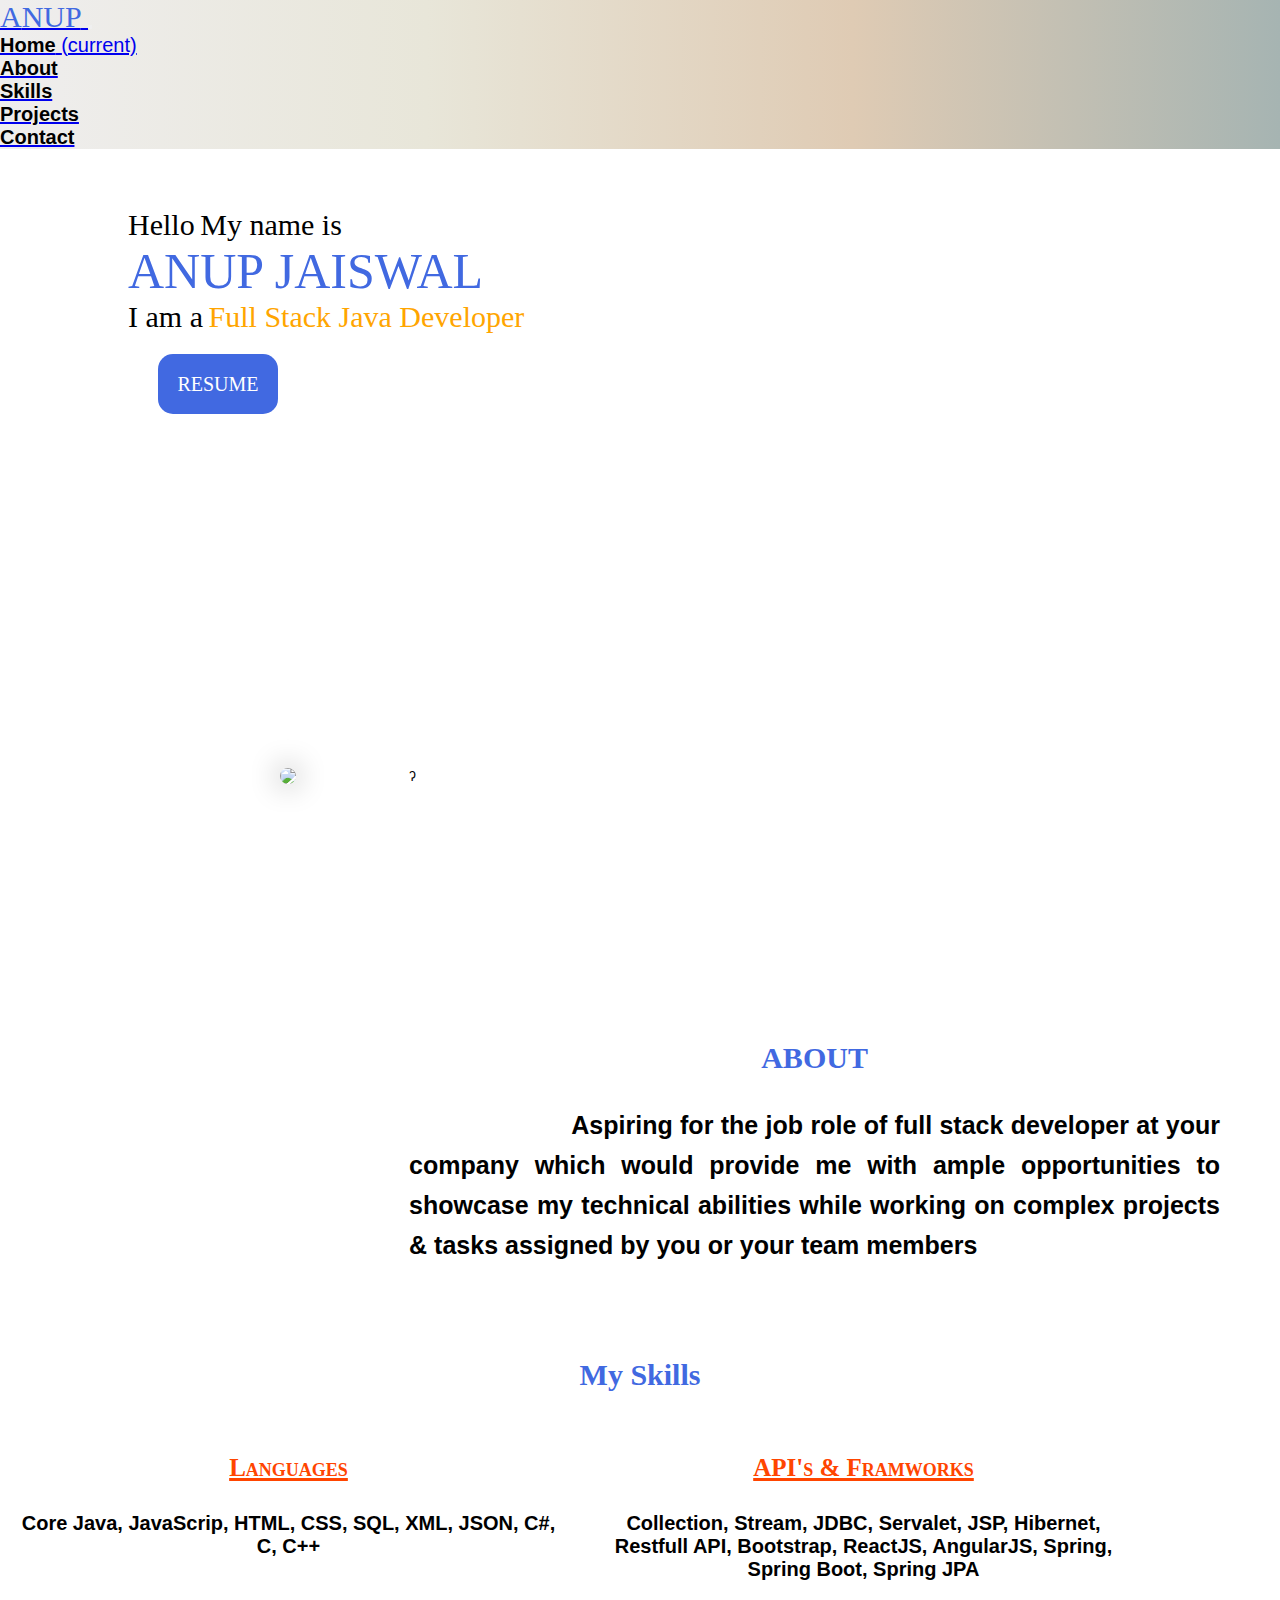
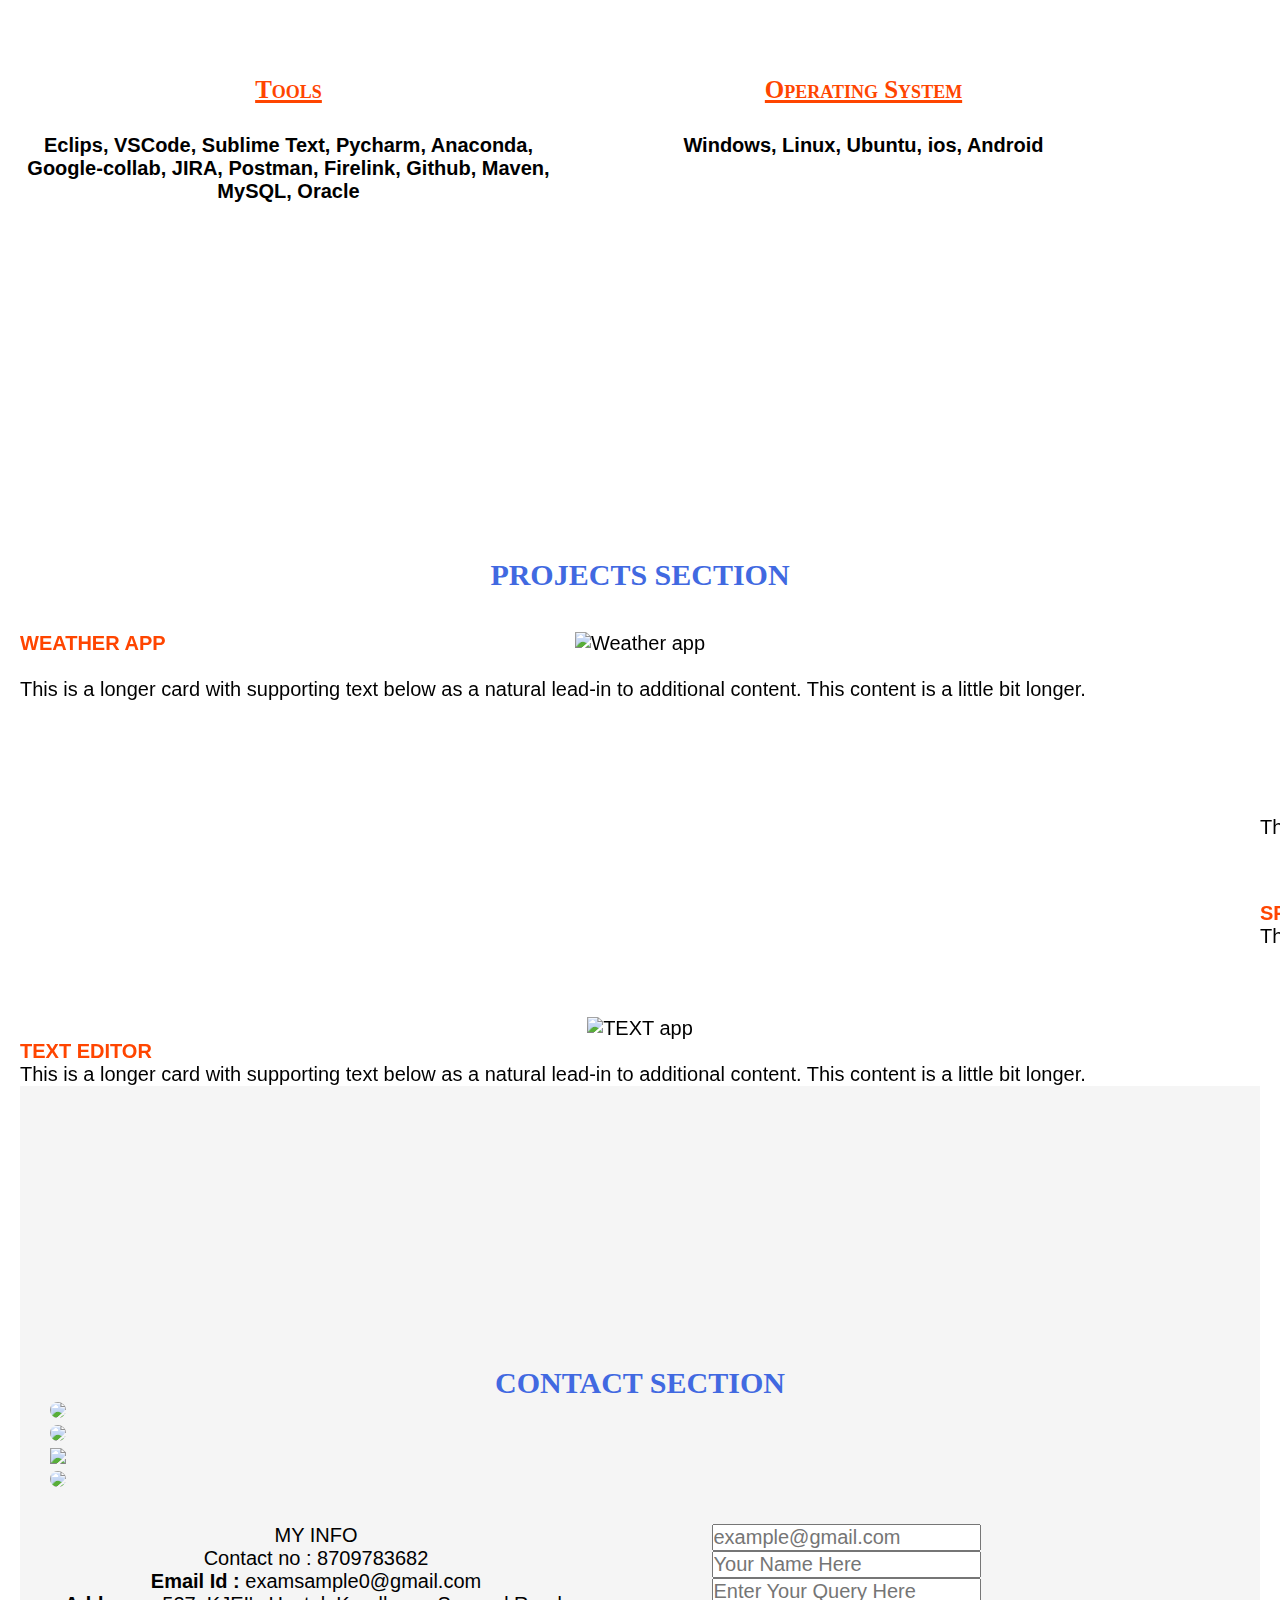
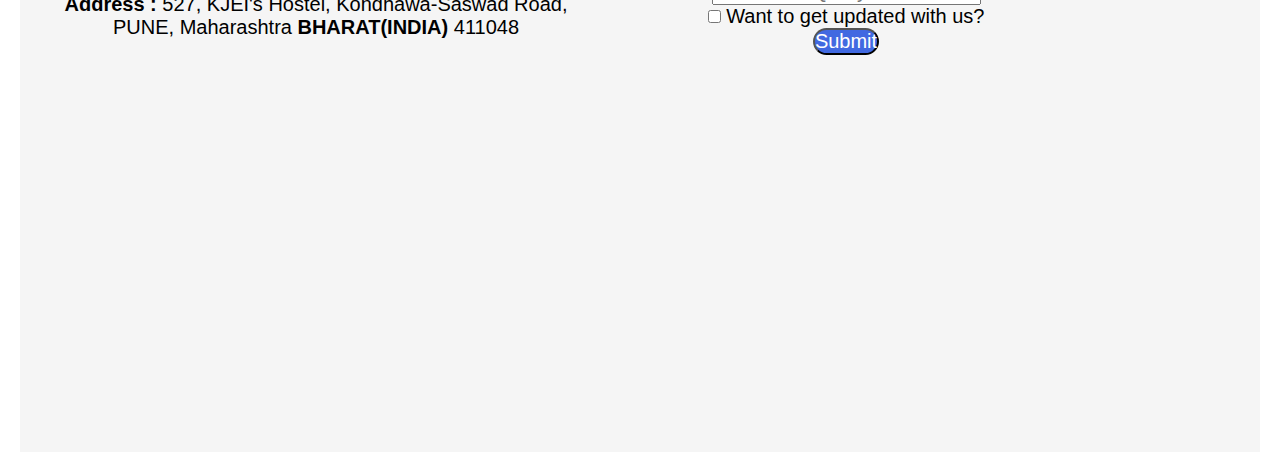
==== index.html @ 261bbe7f "The required files uploaded" ====
<!DOCTYPE html>
<html>
<head>
	<meta charset="utf-8">
	<meta name="viewport" content="width=device-width, initial-scale=1">
	<link rel="stylesheet" href="https://cdn.jsdelivr.net/npm/bootstrap@4.6.2/dist/css/bootstrap.min.css" integrity="sha384-xOolHFLEh07PJGoPkLv1IbcEPTNtaed2xpHsD9ESMhqIYd0nLMwNLD69Npy4HI+N" crossorigin="anonymous">
	<script src="https://cdn.jsdelivr.net/npm/jquery@3.5.1/dist/jquery.slim.min.js" integrity="sha384-DfXdz2htPH0lsSSs5nCTpuj/zy4C+OGpamoFVy38MVBnE+IbbVYUew+OrCXaRkfj" crossorigin="anonymous"></script>
	<script src="https://cdn.jsdelivr.net/npm/bootstrap@4.6.2/dist/js/bootstrap.bundle.min.js" integrity="sha384-Fy6S3B9q64WdZWQUiU+q4/2Lc9npb8tCaSX9FK7E8HnRr0Jz8D6OP9dO5Vg3Q9ct" crossorigin="anonymous"></script>
	<link rel="stylesheet" type="text/css" href="style.css">
	
	<title>Porfolio Demo</title>
	<!-- <link rel="stylesheet" href="https://unpkg.com/aos@next/dist/aos.css" /> -->
	  <link rel="stylesheet" href="https://unpkg.com/aos@next/dist/aos.css" />
	<script src="https://unpkg.com/aos@next/dist/aos.js"></script>
</head>
<body>
	<div class="navigation-bar">
		<nav class="navbar navbar-expand-lg navbar-light">
		  <a class="navbar-brand" href="#"><span class="logo" style="font-size: 50;">A<span class="logo" style="font-size: 30;">NUP</span> </span></a>
		  <button class="navbar-toggler" type="button" data-toggle="collapse" data-target="#navbarSupportedContent" aria-controls="navbarSupportedContent" aria-expanded="false" aria-label="Toggle navigation">
		    <span class="navbar-toggler-icon"></span>
		  </button>

		  <div class="collapse navbar-collapse" id="navbarSupportedContent">
		    <ul class="navbar-nav ml-auto">
		      <li class="nav-item active">
		        <a class="nav-link" href="#"><span class="mymenus">Home</span> <span class="sr-only">(current)</span></a>
		      </li>
		      <li class="nav-item">
		        <a class="nav-link" href="#about"><span class="mymenus">About</span></a>
		      </li>
		      <li class="nav-item">
		        <a class="nav-link" href="#skill"><span class="mymenus">Skills</span></a>
		      </li>
		      <li class="nav-item">
		        <a class="nav-link" href="#project"><span class="mymenus">Projects</span></a>
		      </li>
		      <li class="nav-item">
		        <a class="nav-link" href="#contect"><span class="mymenus">Contact</span></a>
		      </li>

		    </ul>
		  </div>
		</nav>
		</div>

		<div class="allsections">
		<div  class="section home-section" id="home">
			<div class="myinfo">
				<span class="info-home">Hello</span>
				<span class="info-home">My name is</span>
				<div class="logo myname" data-aos="slide-right">ANUP JAISWAL</div>
				<span class="info-home">I am a</span>
				<span class="fsjd">Full Stack Java Developer</span>
				<div>
					<button type="button" class="rsm">RESUME</button>
				</div>
			</div>
		</div>
		<div  class="section about-section" id="about">
			<div class="myimg abooutsect" align="center">
				<img src="https://media.licdn.com/dms/image/D4E03AQH3j6eHGPTiXQ/profile-displayphoto-shrink_800_800/0/1670414326291?e=2147483647&v=beta&t=1SeeFow8uqLm1rCjyCQdlNRTHfzZZWEFo_NWgh2HO_k" width="300px" style="margin-top: 40px; border-radius: 50%; box-shadow:0px 0px 30px gray; " >
				
			</div>
			<div class="cobj abooutsect">ˀ
				<h1 align="center" class="logo">ABOUT</h1>
				<p class="career">Aspiring for the job role of full stack developer at your company which would provide me with ample opportunities to showcase my technical abilities while working on complex projects & tasks assigned by you or your team members</p>
			</div>
		</div>
		<div  class="section skill-section" id="skill">
			<h1 class="logo" align="center">My Skills</h1>
			<div class="myskill">
				<table class="tbl" width="90%" height="400px">
					<tr class="rows">
						<td align="center" valign="top" width="50%" height="200px">
							<div>
								<h3 class="skill-head">Languages</h3>
								<p class="skillset">Core Java, JavaScrip, HTML, CSS, SQL, XML, JSON, C#, C, C++</p>
							</div>
						</td>
						<td align="center" valign="top" width="50%" height="200px">
							<div>
								<h3 class="skill-head">API's & Framworks</h3>
								<p class="skillset">Collection, Stream, JDBC, Servalet, JSP, Hibernet, Restfull API, Bootstrap, ReactJS, AngularJS, Spring, Spring Boot, Spring JPA</p>
							</div>
						</td>
					</tr>
					<tr class="rows">
						<td align="center" valign="top" width="50%" height="200px">
							<div>
								<h3 class="skill-head">Tools</h3>
								<p class="skillset">Eclips, VSCode, Sublime Text, Pycharm, Anaconda, Google-collab, JIRA, Postman, Firelink, Github, Maven, MySQL, Oracle</p>
							</div>
						</td>
						<td align="center" valign="top" width="50%" height="200px">
							<div>
								<h3 class="skill-head">Operating System</h3>
								<p class="skillset">Windows, Linux, Ubuntu, ios, Android</p>
							</div>
						</td>
					</tr>
				</table>
			</div>

		</div>

		<div  class="section project-section" id="project">
			<h1 class="logo" align="center">PROJECTS SECTION</h1>
		<div class="all-projects" align="ce">
			<div class="card-deck">
				<div class="card" data-aos="slide-right">
					<center>
						<img src="https://cdn-icons-png.flaticon.com/512/1048/1048913.png" class="card-img-top" alt="calculator">
					</center>
					 <div class="card-body">
      <h5 class="card-title" data-aos="slide-right">CALCULATOR</h5>
      <p class="card-text">This is a longer card with supporting text below as a natural lead-in to additional content. This content is a little bit longer.</p>
				</div>
			</div>
			<div class="card" data-aos="slide-down">
					<center>
						<img src="https://cdn-icons-png.flaticon.com/512/4052/4052984.png" class="card-img-top" alt="Weather app">
					</center>
					 <div class="card-body">
					      <h5 class="card-title" data-aos="slide-down">WEATHER APP</h5>
					      <p class="card-text">This is a longer card with supporting text below as a natural lead-in to additional content. This content is a little bit longer.</p>
									</div>
								</div>
								<div class="card" data-aos="slide-left">
										<center>
											<img src="https://cdn3d.iconscout.com/3d/premium/thumb/music-player-8851203-7170461.png?f=webp" class="card-img-top" alt="Music app">
										</center>
										 <div class="card-body">
					      <h5 class="card-title" data-aos="slide-left">Music APP</h5>
					      <p class="card-text">This is a longer card with supporting text below as a natural lead-in to additional content. This content is a little bit longer.</p>
									</div>
								</div>
					<div class="all-projects" align="ce">
								<div class="card-deck">
									<div class="card" data-aos="slide-left">
										<center>
											<img src="https://cdn.pixabay.com/photo/2018/05/08/21/29/spotify-3384019_1280.png" class="card-img-top" alt="SPOTIFY">
										</center>
										 <div class="card-body">
					      <h5 class="card-title">SPOTIFY CLONE</h5>
					      <p class="card-text">This is a longer card with supporting text below as a natural lead-in to additional content. This content is a little bit longer.</p>
									</div>
								</div>
								<div class="card" data-aos="slide-up">
										<center>
											<img src="https://cdn-icons-png.flaticon.com/512/365/365797.png" class="card-img-top" alt="TEXT app">
										</center>
										 <div class="card-body">
					      <h5 class="card-title">TEXT EDITOR</h5>
					      <p class="card-text">This is a longer card with supporting text below as a natural lead-in to additional content. This content is a little bit longer.</p>
									</div>
								</div>
								<div class="card" data-aos="slide-right">
										<center>
											<img src="https://cdn-icons-png.flaticon.com/512/10743/10743163.png" class="card-img-top" alt="EMPLOYEE app">
										</center>
										 <div class="card-body">
					      <h5 class="card-title">EMPLOYEE MANAGEMENT SYSTEM</h5>
					      <p class="card-text">This is a longer card with supporting text below as a natural lead-in to additional content. This content is a little bit longer.</p>
									</div>
								</div>
		</div>
			<!-- <h1 class="logo" align="center">Projects Section</h1>
			<div>
				<div class="card-group">
				  <div class="card" data-aos="slide-right">
				    <img src="https://marvel-b1-cdn.bc0a.com/f00000000298275/www.totalmortgage.com/images/menu-new/calculators.png" class="card-img-top" alt="Calculator img">
				    <div class="card-body">
				      <h5 class="card-title">Calculator</h5>
				      <p class="card-text">This is a wider card with supporting text below as a natural lead-in to additional content. This content is a little bit longer.</p>
				      
				    </div>
				  </div>
				  <div class="card" data-aos="slide-buttom">
				    <img src="https://www.pngall.com/wp-content/uploads/11/Weather-PNG-Background.png" class="card-img-top" alt="Weather Forecasting img">
				    <div class="card-body">
				      <h5 class="card-title" style="">Weather Forecasting</h5>
				      <p class="card-text">This card has supporting text below as a natural lead-in to additional content.</p>
				    </div>
				  </div>
				  <div class="card" data-aos="slide-left">
				    <img src="https://www.pngitem.com/pimgs/b/208-2088556_employee-engagement-human-resource-management-organization-human-resource.png" class="card-img-top" alt="Notebook img">
				    <div class="card-body">
				      <h5 class="card-title">Reader App</h5>
				      <p class="card-text">This is a wider card with supporting text below as a natural lead-in to additional content. This card has even longer content than the first to show that equal height action.</p>
				      
				    </div>
				  </div>
				</div>
			</div> -->
		</div>
		<!-- style="background-color: #000080;" -->
		<div  class="section contect-section" id="contect">
			<!-- <h1>Contact Section</h1> -->
			<h1 class="logo" align="center">CONTACT SECTION</h1>
			<table class="cnt-tbl" height="500px" width="90%">
				<tr align="center" valign="top">
					<td width="50%">
						<div style="logo">
							MY INFO
						</div>
						<p>Contact no : 8709783682</p>
						<p><b>Email Id :</b> examsample0@gmail.com</p>
						<p><b>Address :</b> 527, KJEI's Hostel, Kondhawa-Saswad Road, PUNE, Maharashtra <span class="nation">BHARAT(INDIA)</span> 411048 </p>
					</td>
					<!-- <a href="" alt="404"/> -->
					<div class="contect-icons">
						<div>
							<a href="https://github.com/anupjais" target="-" alt="404">
								<img src="https://encrypted-tbn0.gstatic.com/images?q=tbn:ANd9GcS4nYuL69yqX6Zh6UDxFmSl0qUOR_G2DuNRZA&usqp=CAU" height="50px" style="border-radius: 25px;">
							</a>
						</div>
						<div>
							<a href="https://github.com/anupjais" target="-" alt="404">
								<img src="https://cdn3.iconfinder.com/data/icons/picons-social/57/43-twitter-512.png" height="50px" style="border-radius: 25px;">
							</a>
						</div>
						<div>
							<a href="https://github.com/anupjais" target="-" alt="404">
								<img src="https://cdn-icons-png.flaticon.com/128/3536/3536569.png" height="50px">
							</a>
						</div>
						<div>
							<a href="https://github.com/anupjais" target="-" alt="404">
								<img src="https://cdn-icons-png.flaticon.com/512/2111/2111601.png" height="50px" style="border-radius: 25px;">
							</a>
						</div>
						
					</div>
					<td>
						<div class="contact-form">
							<form>
								<div class="form-row" >
									<div class="form-group col-md-6" align="center">
										<!-- <label for="emailid">Email</label> -->
										<input type="email" class="form-control" id="emailid" placeholder="example@gmail.com" required>
									</div><div class="form-group col-md-6" align="center">
										<!-- <label for="emailid">Email</label> -->
										<input type="text" class="form-control" id="name" placeholder="Your Name Here" required>
									</div>
									
								</div>
								<div class="form-group">
									<!-- <label for="inputAddress">Your Query</label> -->
										<input type="text" class="form-control" id="inputAddress" placeholder="Enter Your Query Here">
								</div>
								<div class="form-group">
									<div class="form-check">
										<input class="form-check-input" type="checkbox" id="gridCheck">
										<label class="form-check-lable" for="gridCheck">Want to get updated with us?</label>
									</div>
									<button type="submit" class="btn btn-primary">Submit</button>

							</form>
						</div>
					</td>
				</tr>
				
			</table>
		</div>





		<!-- </div> -->
	</div>



  <script src="https://unpkg.com/aos@next/dist/aos.js"></script>
  <script>
    AOS.init({
    	// transition-duration: 2000;
    	duration: 2000
    });
  </script>
</body>
</html>
---- style.css ----
*{
	margin: 0px;
	padding: 0px;
	box-sizing: border-box;
	font-family: sans-serif;
	font-size: 20px;
/*	background-color: blue;*/
}
.navigation-bar{
	position: fixed;
	top: 0px;
	left: 0px;
	width: 100%;
	backdrop-filter: blur(20px);
/*	background: transparent;*/
/*	height: 100vh;*/
/*	background-color: green;*/
/*	background-image: linear-gradient(to left, royalblue, red, gainsboro);*/
	background-image: linear-gradient(to right, #EFEEEE, #E8E6D9, #DFCBB4, #A6B4B2);
	z-index: 5;
}
.mymenus{
	font-weight: bolder;
	color: black;
}
.mymenus:hover{
	text-decoration: underline 2.5px solid royalblue;
	color: blueviolet;
}
.mymenus:visited{
/*	color: green;*/
	background-color: white;
}
.mymenus:active{
	color: hotpink;
}
.logo{
	font-family: arial black;
	font-size: 30px;
	color: royalblue;
}
/*.logo:hover{
	color: #000080;
	transform: scale(1.3);
}*/
.allsections{
	position: relative;
	top: 80px;
	width: 100%;
}
/*.section{
	width: 100%;
	height: 100vh;
	border: 5px solid green;
}*/
.section h1{
	text-align: center;
	margin-top: 250px;
}
html{
	scroll-behavior: smooth;
}
.home-section{
	border: none;
	width: 100%;
	height: 500px;
/*	background-image: url("https://miro.medium.com/v2/resize:fit:1272/1*ZSVmWGcc1weENb0ShawWxw.gif" alt="/Users/anupjaiswal/Downloads/1_ZSVmWGcc1weENb0ShawWxw.gif");*/
	background-image: url("https://camo.githubusercontent.com/f1f2bc6e7ec110b34bab4ec55aa5c93ebae552ae011f5756bd7b7f783d627a6d/68747470733a2f2f63646e2e6472696262626c652e636f6d2f75736572732f313136323037372f73637265656e73686f74732f333834383931342f70726f6772616d6d65722e676966");
	background-repeat: no-repeat;
	background-size: 40%;
	background-position: 90% 2%;
}
.myinfo{
	padding-left: 10%;
	height: 450px;
	width: 50%;
	margin: 10% 0% 20%;
}
.info-home{
	font-size: 30px;
	font-family: elephant;
}
.myname{
	font-size: 50px;
}
.myname:hover{
	color: #000085;
	transform: scale(1.14);
}
.fsjd{
	font-family: Arial Black;
	color: orange;
	font-size: 30px;
}
.rsm{
	height: 60px;
	width: 120px;
	margin: 20px 30px;
	border: none;
	background-color: royalblue;
	color: white;
	border-radius: 15px;
	font-family: arial black;
}
.rsm:hover{
	background-color: white;
	color: royalblue;
	border: 1.8px solid royalblue;
	transform: scale(1.1);
}
.about-section{
	background-color: revert;
	border: none;
	width: 100%;
	height: 400px;
	display: flex;
	padding: 20px;
}
.aboutsect{
	height: 300px;
}
.myimg{
	top: 20px;
	margin-left: 15%;
	width: 45%;
}
.cobj{
	padding: 40px;
}
.career{
	text-align: justify;
	font-size: 25px;
	margin-top: 30px;
	text-indent: 20%;
	font-family: sans-serif;
	font-weight: bold;
	line-height: 40px;
}

/*.skill-section{
	height: 530px;
	border: none;
	padding: 20px;
/*	text-align: center;*
}
.rows td{
	padding: 10px;
}
.tbl{
	margin-top: 30px;
}
.skill-head{
	font-family: Arial Black;
	font-size: 25px;
	margin-bottom: 30px;
	color: orangered;
	font-variant: ;
	text-decoration: underline 3px solid orange;
}
.skillset{
	font-weight: bolder;
	font-family: sans-serif;
}
.rows id div{
	height: 200px;
/*	b*

}
.rows id div:hover{
	box-shadow: 0px 0px 18px gray;
}
.project-section{
	padding: 20px;
	border: none;
}
.all-projects{
	margin-top: 40px;


}*/

.skills-section{
	top: 100px;
	height: 400px;
	border: none;
	padding: 20px;
}
.rows td{
	padding: 10px;
}
.tbl{
	margin-top: 50px;
}
.skill-head{
	font-size: 25px;
	margin-bottom: 30px;
	font-family: Arial Black;
	color: orangered;
	font-variant: small-caps;
	text-decoration: underline 3px solid orangered;
}
.skillset{
	font-weight: bolder;
	font-family: sans-serif;
}
.rows td div{
	height: 200px;
	border-radius: 20px;
}
.rows td div:hover{
	box-shadow: 0px 0px 10px grey;
	transform: scale(1.0245);
}
.project-section{
	padding: 20px;
	border: none;
}
.all-projects{
	margin-top: 40px;
}
.card-title{
	color: orangered;
	font-weight: bolder;
}
.card-img-top{
	height: 200px;
	width: 200px;
}
/*.project-section{
	height: 1200px;
}*/
.contect-section{
	width: 100%;
	border: none;
	background-color: whitesmoke;
	padding: 30px;
}
.btn-primary{
	background-color: royalblue;
	color: white;
	border-radius: 15px;
}
.btn-primary:hover{
	background-color: white;
	color: royalblue;
	border: 2px solid royalblue;
/*	transform: scale(5.5);*/
}
.cnt-tbl{
	margin-top: 30px;
}
.nation{
/*	font-family: elephant;*/
	font-weight: bold;
}
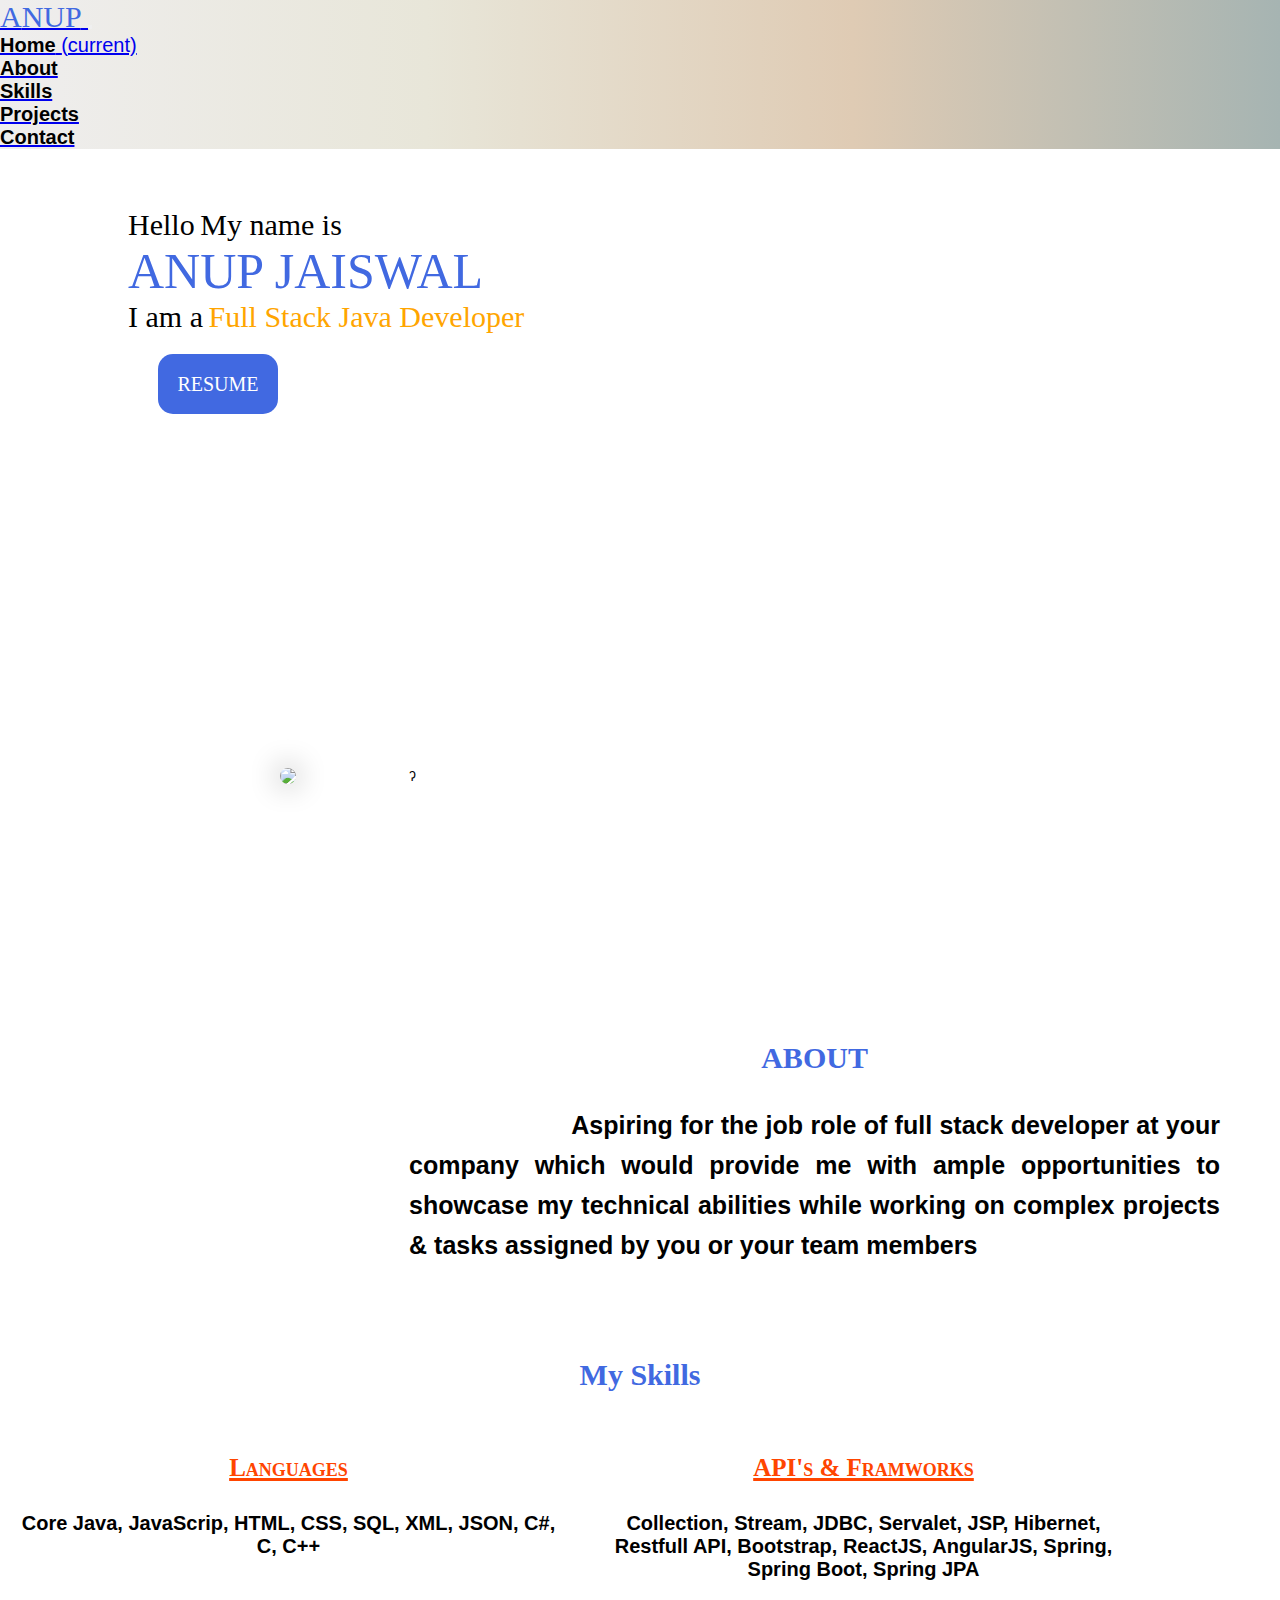
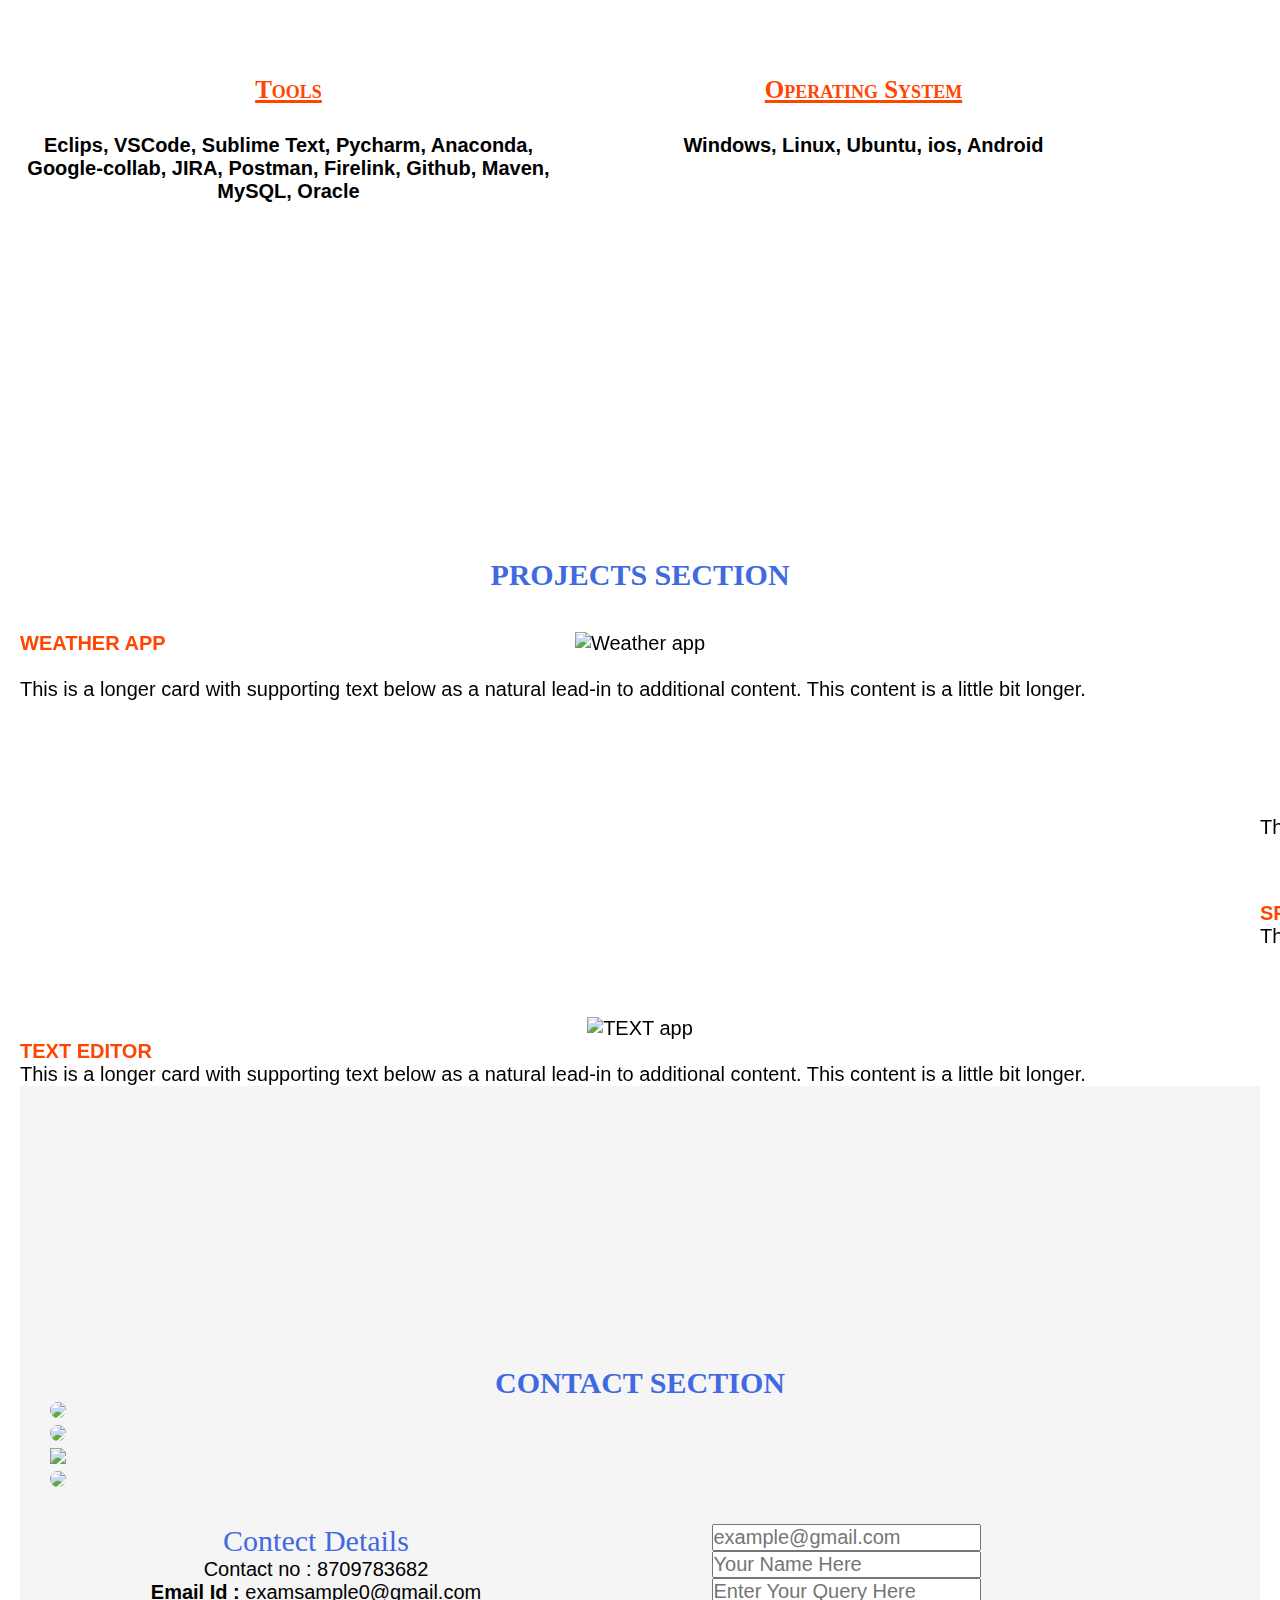
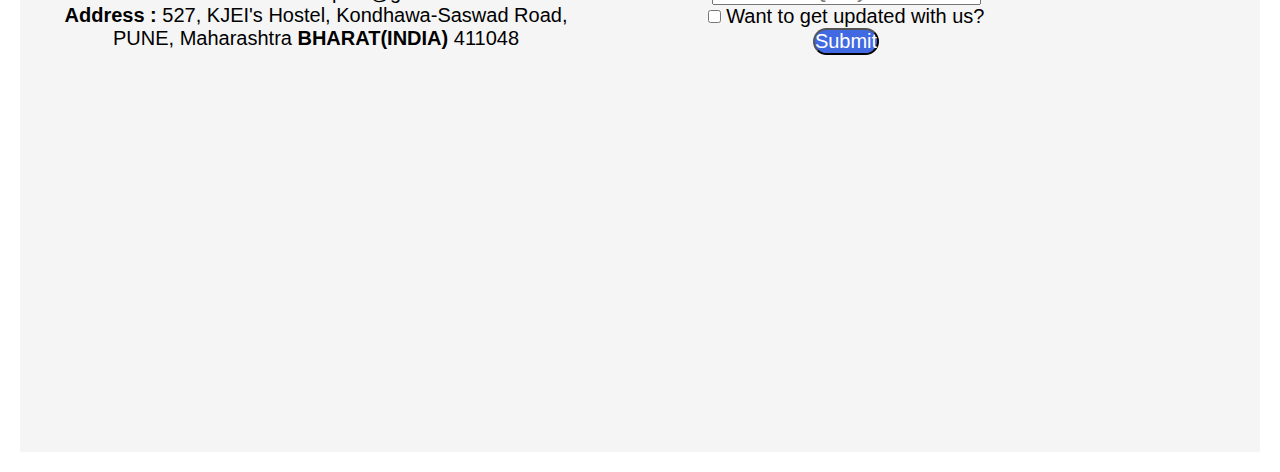
==== commit 8c309430: "There are many Styling files for Text and Fonts" ====
--- a/index.html
+++ b/index.html
@@ -201,8 +201,8 @@
 			<table class="cnt-tbl" height="500px" width="90%">
 				<tr align="center" valign="top">
 					<td width="50%">
-						<div style="logo">
-							MY INFO
+						<div class="logo">
+							Contect Details
 						</div>
 						<p>Contact no : 8709783682</p>
 						<p><b>Email Id :</b> examsample0@gmail.com</p>
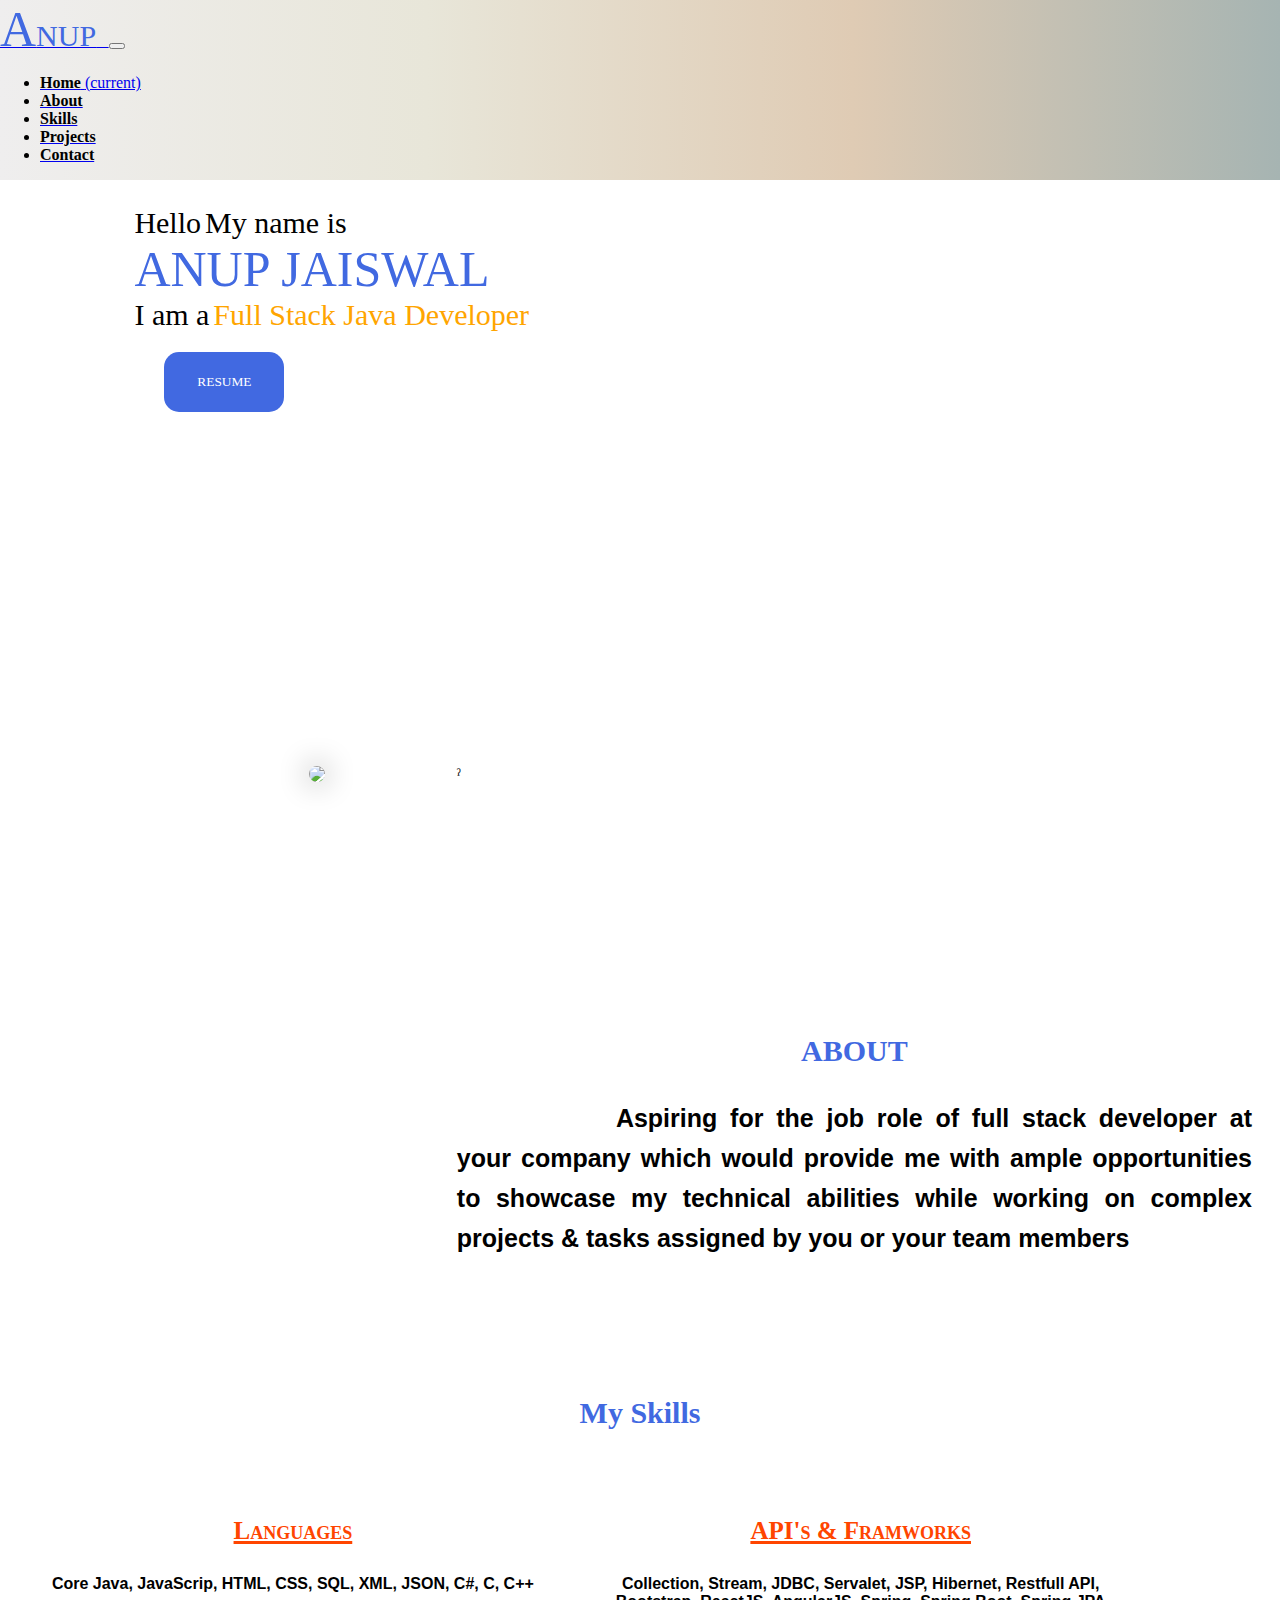
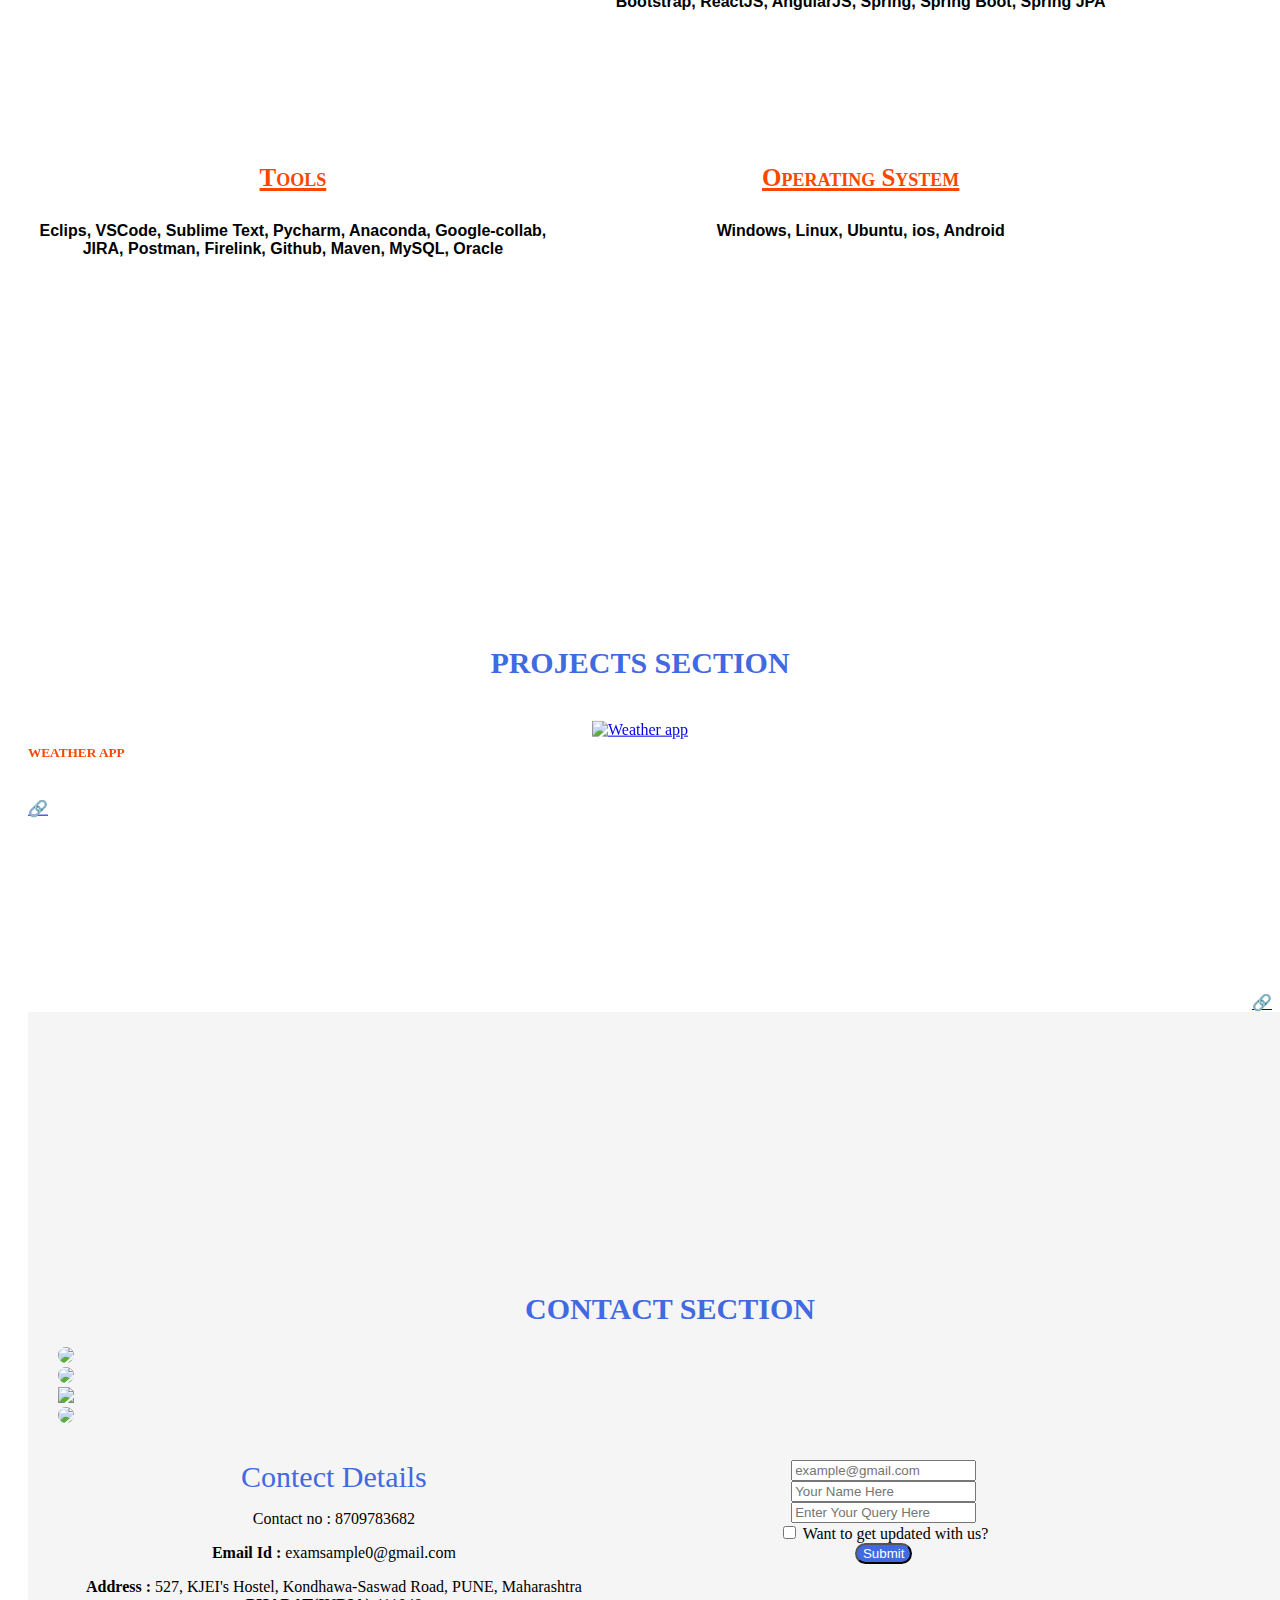
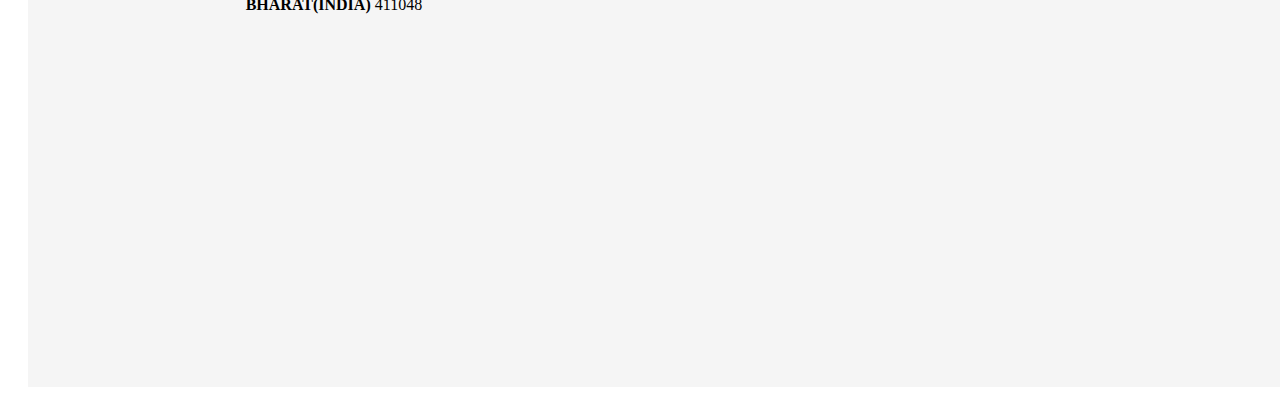
==== commit 2b0baefe: "Some more basic files" ====
--- a/index.html
+++ b/index.html
@@ -16,7 +16,7 @@
 <body>
 	<div class="navigation-bar">
 		<nav class="navbar navbar-expand-lg navbar-light">
-		  <a class="navbar-brand" href="#"><span class="logo" style="font-size: 50;">A<span class="logo" style="font-size: 30;">NUP</span> </span></a>
+		  <a class="navbar-brand" href="#"><span class="logo a">A<span class="logo nup">NUP</span> </span></a>
 		  <button class="navbar-toggler" type="button" data-toggle="collapse" data-target="#navbarSupportedContent" aria-controls="navbarSupportedContent" aria-expanded="false" aria-label="Toggle navigation">
 		    <span class="navbar-toggler-icon"></span>
 		  </button>
@@ -110,61 +110,45 @@
 			<div class="card-deck">
 				<div class="card" data-aos="slide-right">
 					<center>
-						<img src="https://cdn-icons-png.flaticon.com/512/1048/1048913.png" class="card-img-top" alt="calculator">
+						<a href="https://anupjais.github.io/Calculator/" target="_blank"><img src="https://cdn-icons-png.flaticon.com/512/1048/1048913.png" class="card-img-top" alt="calculator"></a>
 					</center>
-					 <div class="card-body">
-      <h5 class="card-title" data-aos="slide-right">CALCULATOR</h5>
-      <p class="card-text">This is a longer card with supporting text below as a natural lead-in to additional content. This content is a little bit longer.</p>
+					<div class="card-body">
+					  <h5 class="card-title" data-aos="slide-right">CALCULATOR</h5>
+					  <a href="https://anupjais.github.io/Calculator/" target="_blank">&#x1F517;</a>
+					</div>
 				</div>
-			</div>
-			<div class="card" data-aos="slide-down">
-					<center>
-						<img src="https://cdn-icons-png.flaticon.com/512/4052/4052984.png" class="card-img-top" alt="Weather app">
-					</center>
-					 <div class="card-body">
-					      <h5 class="card-title" data-aos="slide-down">WEATHER APP</h5>
-					      <p class="card-text">This is a longer card with supporting text below as a natural lead-in to additional content. This content is a little bit longer.</p>
+						<div class="card" data-aos="slide-down">
+							<center>
+								<a href="https://anupjais.github.io/Weather_App/" target="_blank"><img src="https://cdn-icons-png.flaticon.com/512/4052/4052984.png" class="card-img-top" alt="Weather app"></a>
+							</center>
+							 <div class="card-body">
+							      <h5 class="card-title" data-aos="slide-down">WEATHER APP</h5>
+							      <a href="https://anupjais.github.io/Weather_App/" target="_blank">&#x1F517;</a>
+							</div>
+						</div>
+						<div class="card" data-aos="slide-left">
+								<center>
+									<a href="https://anupjais.github.io/Calculator/" target="_blank"><img src="https://cdn3d.iconscout.com/3d/premium/thumb/music-player-8851203-7170461.png?f=webp" class="card-img-top" alt="Music app"></a>
+								</center>
+								<div class="card-body">
+									<h5 class="card-title" data-aos="slide-left">Music APP</h5>
+									<a href="https://anupjais.github.io/Calculator/" target="_blank">&#x1F517;</a>
+								</div>
+						</div>
+						<!-- <div class="all-projects" align="ce">
+							<div class="card-deck">
+								<div class="card" data-aos="slide-left">
+									<center>
+										<a href="https://anupjais.github.io/Calculator/" target="_blank"><img src="https://cdn.pixabay.com/photo/2018/05/08/21/29/spotify-3384019_1280.png" class="card-img-top" alt="SPOTIFY"></a>
+									</center>
+									<div class="card-body">
+										<h5 class="card-title">SPOTIFY CLONE</h5>
+										<a href="https://anupjais.github.io/Calculator/" target="_blank"></a>
 									</div>
 								</div>
-								<div class="card" data-aos="slide-left">
-										<center>
-											<img src="https://cdn3d.iconscout.com/3d/premium/thumb/music-player-8851203-7170461.png?f=webp" class="card-img-top" alt="Music app">
-										</center>
-										 <div class="card-body">
-					      <h5 class="card-title" data-aos="slide-left">Music APP</h5>
-					      <p class="card-text">This is a longer card with supporting text below as a natural lead-in to additional content. This content is a little bit longer.</p>
-									</div>
-								</div>
-					<div class="all-projects" align="ce">
-								<div class="card-deck">
-									<div class="card" data-aos="slide-left">
-										<center>
-											<img src="https://cdn.pixabay.com/photo/2018/05/08/21/29/spotify-3384019_1280.png" class="card-img-top" alt="SPOTIFY">
-										</center>
-										 <div class="card-body">
-					      <h5 class="card-title">SPOTIFY CLONE</h5>
-					      <p class="card-text">This is a longer card with supporting text below as a natural lead-in to additional content. This content is a little bit longer.</p>
-									</div>
-								</div>
-								<div class="card" data-aos="slide-up">
-										<center>
-											<img src="https://cdn-icons-png.flaticon.com/512/365/365797.png" class="card-img-top" alt="TEXT app">
-										</center>
-										 <div class="card-body">
-					      <h5 class="card-title">TEXT EDITOR</h5>
-					      <p class="card-text">This is a longer card with supporting text below as a natural lead-in to additional content. This content is a little bit longer.</p>
-									</div>
-								</div>
-								<div class="card" data-aos="slide-right">
-										<center>
-											<img src="https://cdn-icons-png.flaticon.com/512/10743/10743163.png" class="card-img-top" alt="EMPLOYEE app">
-										</center>
-										 <div class="card-body">
-					      <h5 class="card-title">EMPLOYEE MANAGEMENT SYSTEM</h5>
-					      <p class="card-text">This is a longer card with supporting text below as a natural lead-in to additional content. This content is a little bit longer.</p>
-									</div>
-								</div>
-		</div>
+
+							</div>
+						</div> -->
 			<!-- <h1 class="logo" align="center">Projects Section</h1>
 			<div>
 				<div class="card-group">
@@ -193,7 +177,7 @@
 				  </div>
 				</div>
 			</div> -->
-		</div>
+		<!-- </div> -->
 		<!-- style="background-color: #000080;" -->
 		<div  class="section contect-section" id="contect">
 			<!-- <h1>Contact Section</h1> -->
--- a/style.css
+++ b/style.css
@@ -1,8 +1,10 @@
+@import url('https://fonts.googleapis.com/css2?family=Poppins:ital,wght@0,100;0,200;0,300;0,400;0,500;0,600;0,700;0,800;0,900;1,100;1,200;1,300;1,400;1,500;1,600;1,700;1,800;1,900&display=swap')
+
 *{
 	margin: 0px;
 	padding: 0px;
 	box-sizing: border-box;
-	font-family: sans-serif;
+	font-family: "Poppins", sans-serif;
 	font-size: 20px;
 /*	background-color: blue;*/
 }
@@ -39,6 +41,12 @@
 	font-size: 30px;
 	color: royalblue;
 }
+.a{
+	font-size: 50px;
+}
+.nup{
+	font-size: 30px;
+}
 /*.logo:hover{
 	color: #000080;
 	transform: scale(1.3);
@@ -120,9 +128,11 @@
 	height: 300px;
 }
 .myimg{
-	top: 20px;
+	top: 50px;
 	margin-left: 15%;
-	width: 45%;
+	width: 55%;
+	border: none;
+	background-color: transparent;
 }
 .cobj{
 	padding: 40px;
